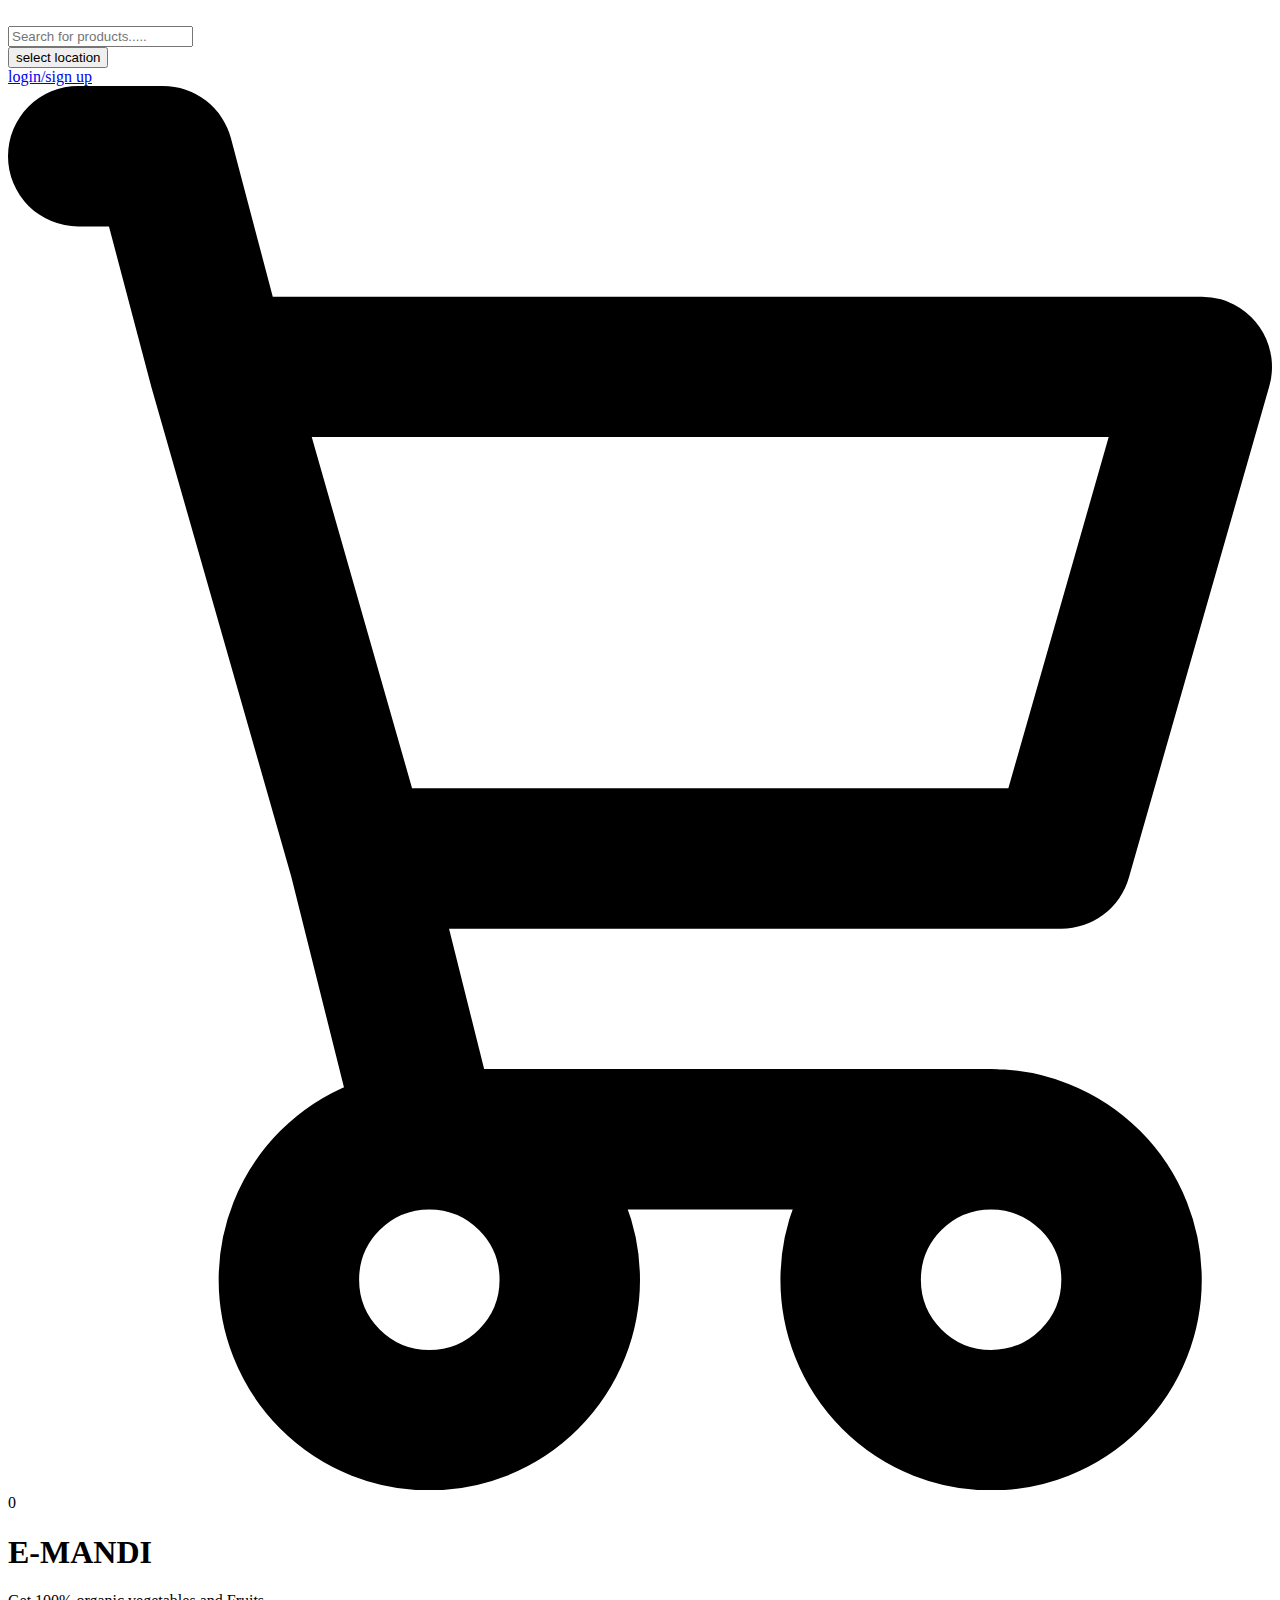
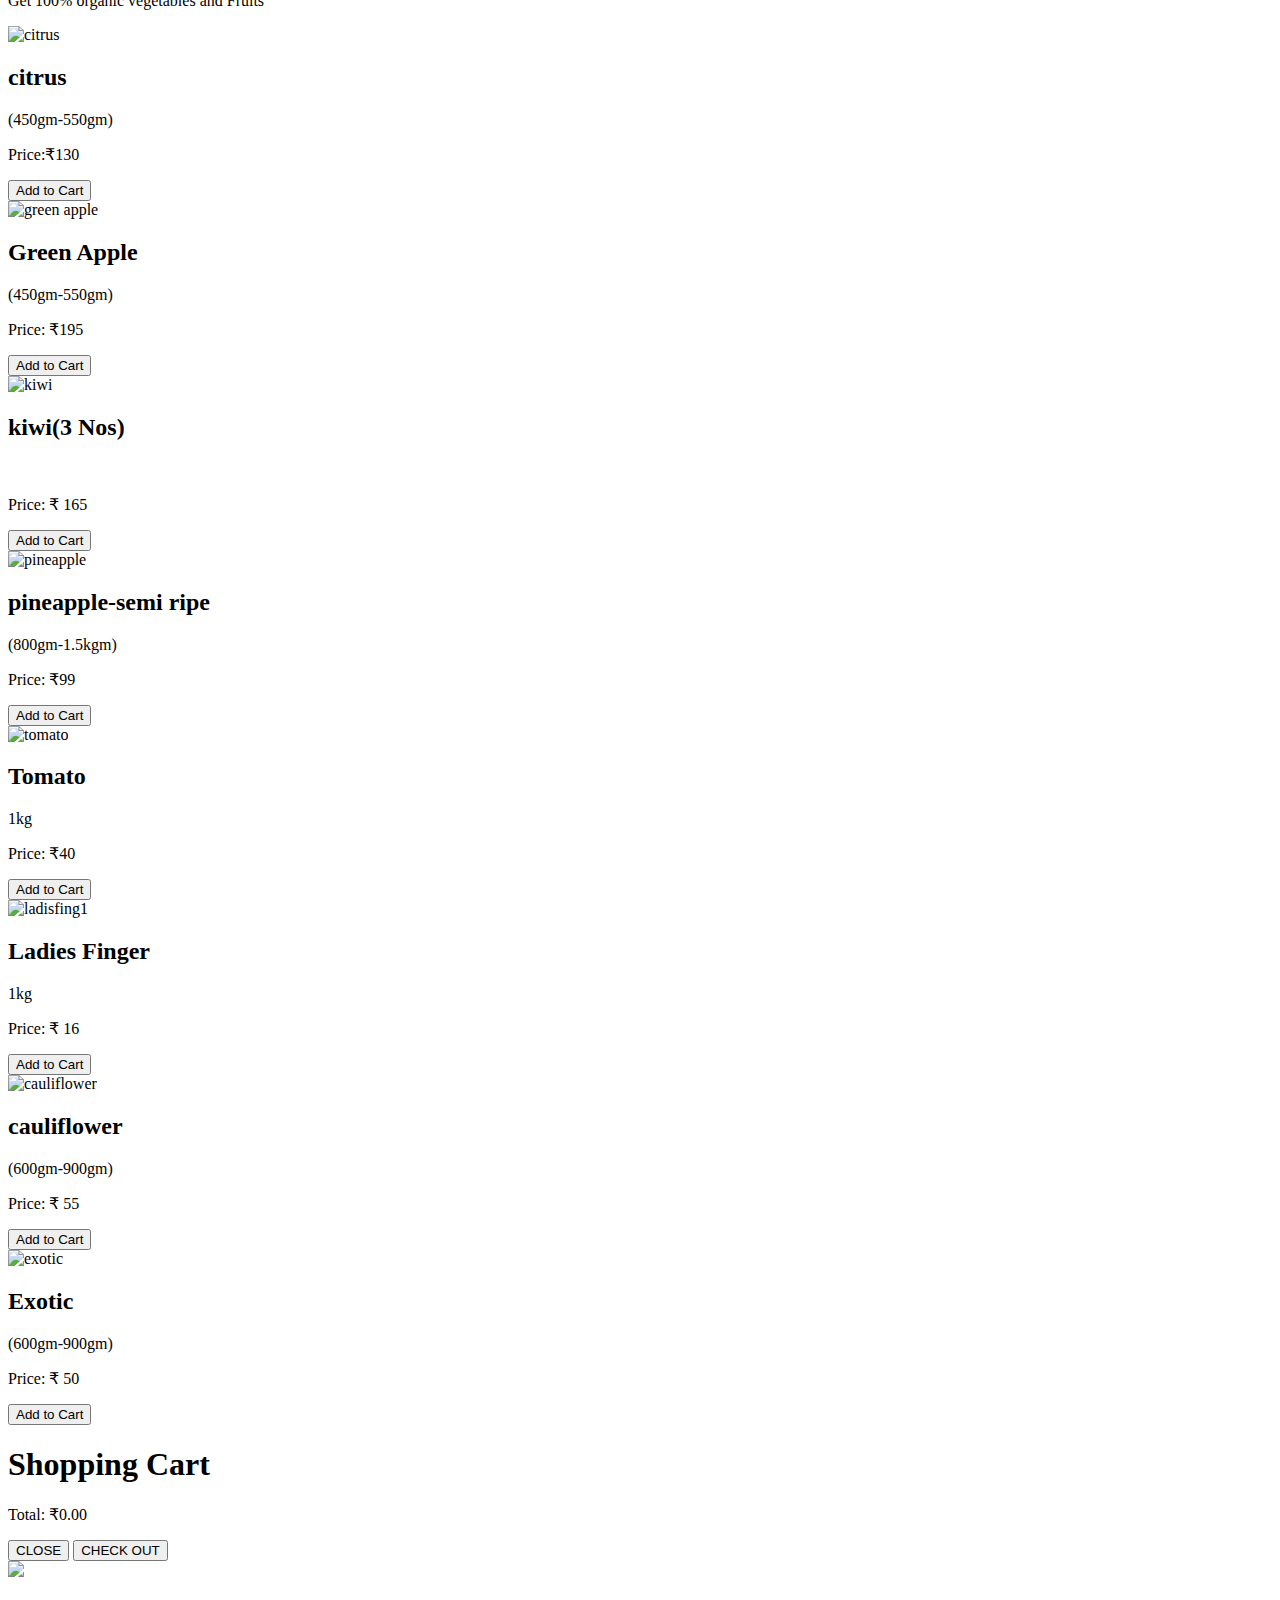
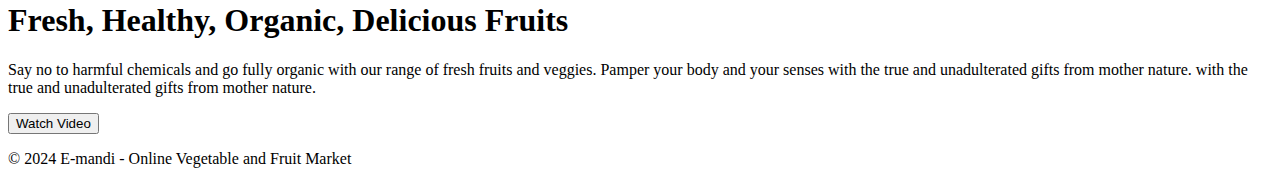
==== index.html @ 1495d9cc "Update index.html" ====
<!DOCTYPE html>
<html lang="en">

<head>
    <meta charset="UTF-8">
    <meta name="viewport" content="width=device-width, initial-scale=1.0">
    <title>E-mandi</title>
    <link rel="stylesheet" href="styles.css">
</head>

<body >
    <div class="navbar">
        <div class="navbar1">
            <div class="logo">
                <img src="" >

             </div>
        <div class="search-bar">
            <input type="text" id="search-bar" placeholder="Search for products.....">
        </div>
        <div class="select-location">
            <button aria-placeholder="select-location" id="select-location">select location</button>
        </div>    
        <div class="log-in">                
            <a href="login.html">login/sign up</a> 
        </div>
        <div class="cart">
            <svg class="w-6 h-6 text-gray-800 dark:text-white" aria-hidden="true" xmlns="http://www.w3.org/2000/svg" fill="none" viewBox="0 0 18 20">
            <path stroke="currentColor" stroke-linecap="round" stroke-linejoin="round" stroke-width="2" d="M6 15a2 2 0 1 0 0 4 2 2 0 0 0 0-4Zm0 0h8m-8 0-1-4m9 4a2 2 0 1 0 0 4 2 2 0 0 0 0-4Zm-9-4h10l2-7H3m2 7L3 4m0 0-.792-3H1"/>
            </svg>
            <span id="cartItems">0</span>
        </div>
        </div>
    </div>
    </div>

    <header>
        <strong><h1>E-MANDI</h1></strong>
        <p>Get 100% organic vegetables and Fruits</p>

    </header>

    <main>
        <section class="products">
            <div class="fruit">
                <img src="https://farmersfz.com/assets/public/vegimg/citrus31.jpg" alt="citrus">
                <h2>citrus</h2>
                <p>(450gm-550gm)</p>
                <p>Price:₹130</p>
                <button class="add-to-cart" data-price="130">Add to Cart</button>
            </div>
            <div class="fruit">
                <img src="https://farmersfz.com/assets/public/vegimg/GRNAP3_(2).jpg" alt="green apple">
                <h2>Green Apple</h2>
                <p>(450gm-550gm)</p>
                <p>Price: ₹195</p>
                <button class="add-to-cart" data-price="195">Add to Cart</button>
            </div>
            <div class="fruit">
                <img src="https://farmersfz.com/assets/public/vegimg/KIWI4.jpg" alt="kiwi">
                <h2>kiwi(3 Nos)</h2><br>
                <p></p>
                <p>Price: ₹ 165</p>
                <button class="add-to-cart" data-price="165">Add to Cart</button>
            </div>
            <div class="fruit">
                <img src="https://farmersfz.com/assets/public/vegimg/PNP51.jpg" alt="pineapple">
                <h2>pineapple-semi ripe</h2>
                <p>(800gm-1.5kgm)</p>
                <p>Price: ₹99</p>
                <button class="add-to-cart" data-price="99">Add to Cart</button>
            </div>
            <div class="vegetable">
                <img src="https://res.cloudinary.com/ffz/image/upload/v1676114778/banners/pxytchw9khrnorziagay.jpg" alt="tomato">
                <h2>Tomato</h2>
                <p>1kg</p>
                <p>Price: ₹40</p>
                <button class="add-to-cart" data-price="40">Add to Cart</button>
            </div>
            <div class="vegetable">
                <img src="https://farmersfz.com/assets/public/vegimg/ladisfing1.jpg" alt="ladisfing1">
                <h2>Ladies Finger</h2>
                <p>1kg</p>
                <p>Price: ₹ 16</p>
                <button class="add-to-cart" data-price="16">Add to Cart</button>
            </div>
            <div class="vegetable">
                <img src="https://farmersfz.com/assets/public/vegimg/CULFW1.jpg" alt="cauliflower">
                <h2>cauliflower</h2>
                <p>(600gm-900gm)</p>
                <p>Price: ₹ 55</p>
                <button class="add-to-cart" data-price="55">Add to Cart</button>
            </div>
            <div class="vegetable">
                <img src="https://res.cloudinary.com/ffz/image/upload/v1676379471/banners/w0mivtggfeptjocxzkc5.jpg" alt="exotic">
                <h2>Exotic</h2>
                <p>(600gm-900gm)</p>
                <p>Price: ₹ 50</p>
                <button class="add-to-cart" data-price="50">Add to Cart</button>
        </section>

        <div class="shopping-cart">
            <h1>Shopping Cart</h1>
            <ul id="cartList"></ul>
            <p>Total: <span id="cartTotal">₹0.00</span></p>
            <div class="btn">
                <button class="close">CLOSE</button>
                <button class="checkOut">CHECK OUT</button>
            </div>
        </div>
    </main>
    <div class="healthyfood">
        <div class="foodvideo">

        <div class="healthyimg">
            <img
              src="https://d1tgh8fmlzexmh.cloudfront.net/ccbp-responsive-website/healthy-food-plate-img.png"
              class="healthy-food-section-img"
            />
          </div>
          <div class="content">
        <h1 class="heading">
          Fresh, Healthy, Organic, Delicious Fruits
        </h1>
        <p class="description">
          Say no to harmful chemicals and go fully organic with our range of
          fresh fruits and veggies. Pamper your body and your senses with
          the true and unadulterated gifts from mother nature. with the true
          and unadulterated gifts from mother nature.
        </p>
        </div>
        </div>
        <div class="custom-button1">
        <button class="custom-button">Watch Video</button>
        </div>
      </div>

    <footer>
        <p>&copy;  2024 E-mandi - Online Vegetable and Fruit Market</p>
    </footer>

    <script src="script.js"></script>
   
</body>

</html>
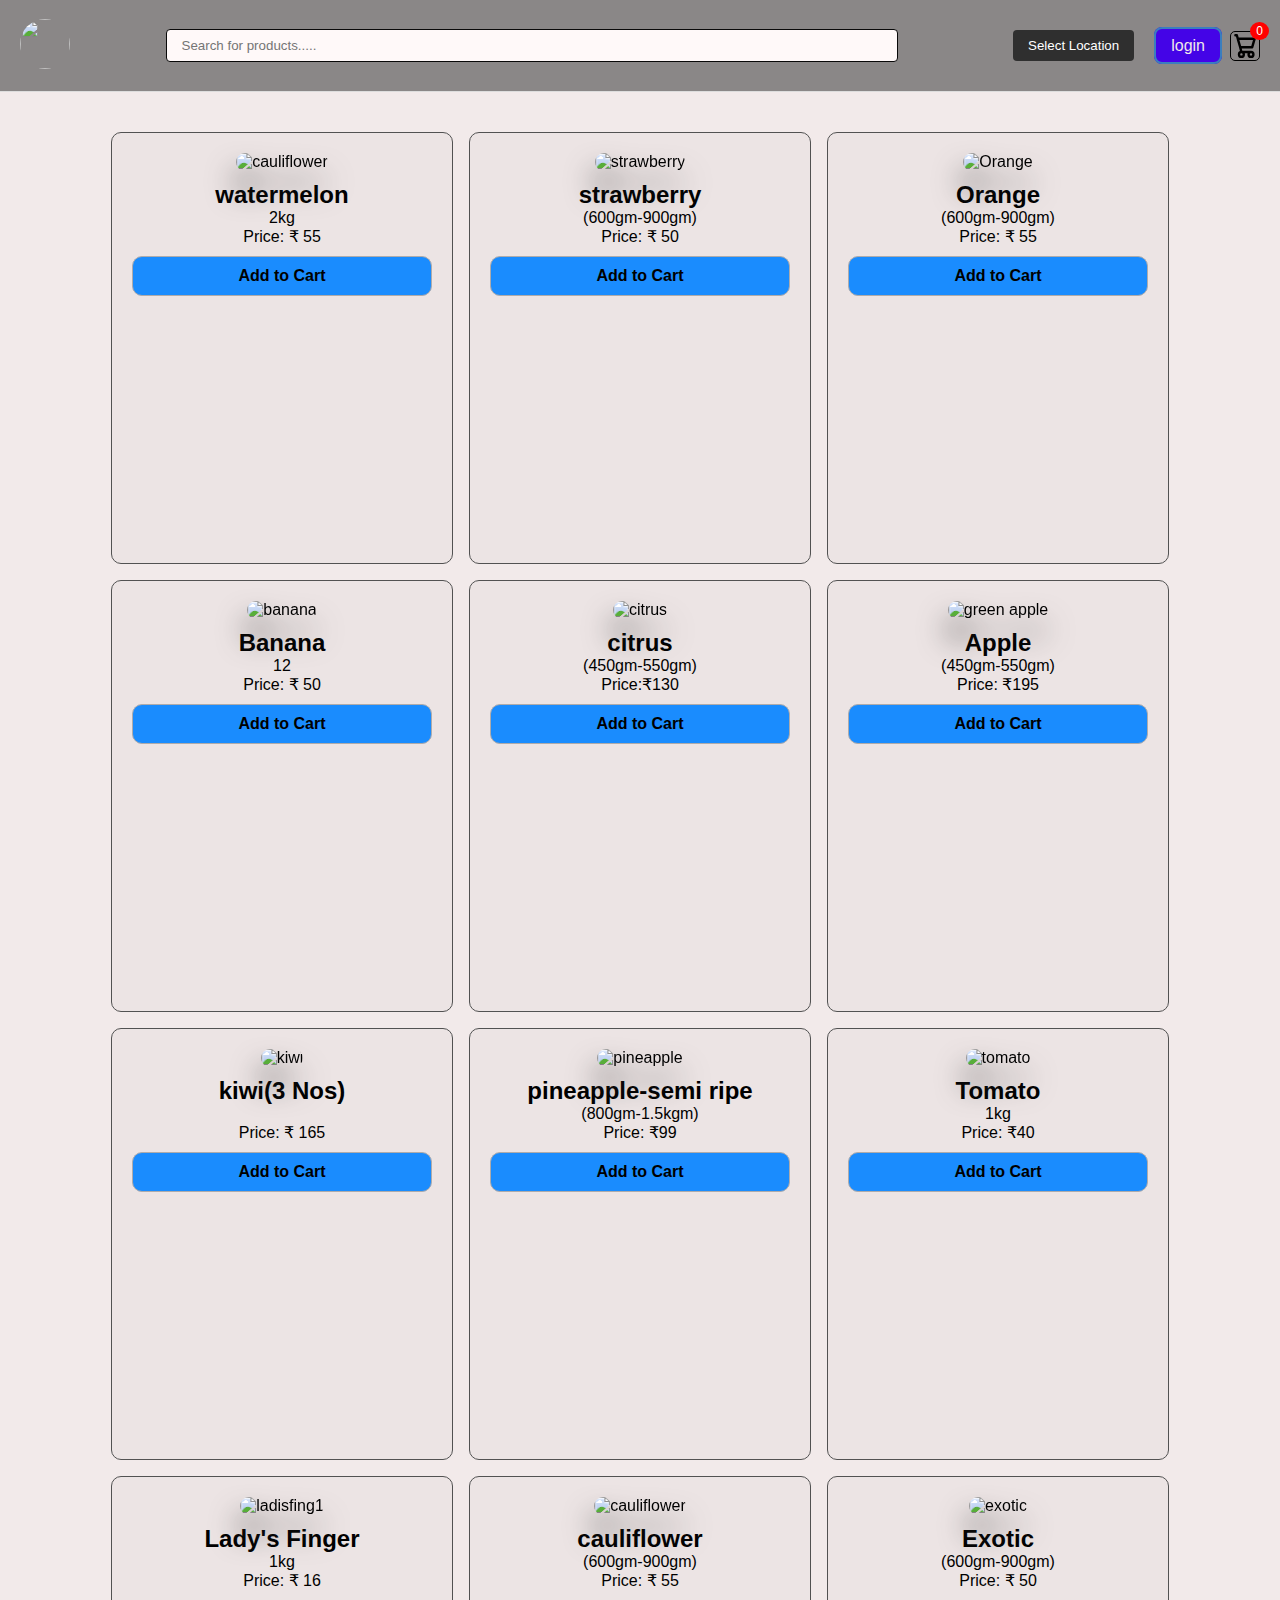
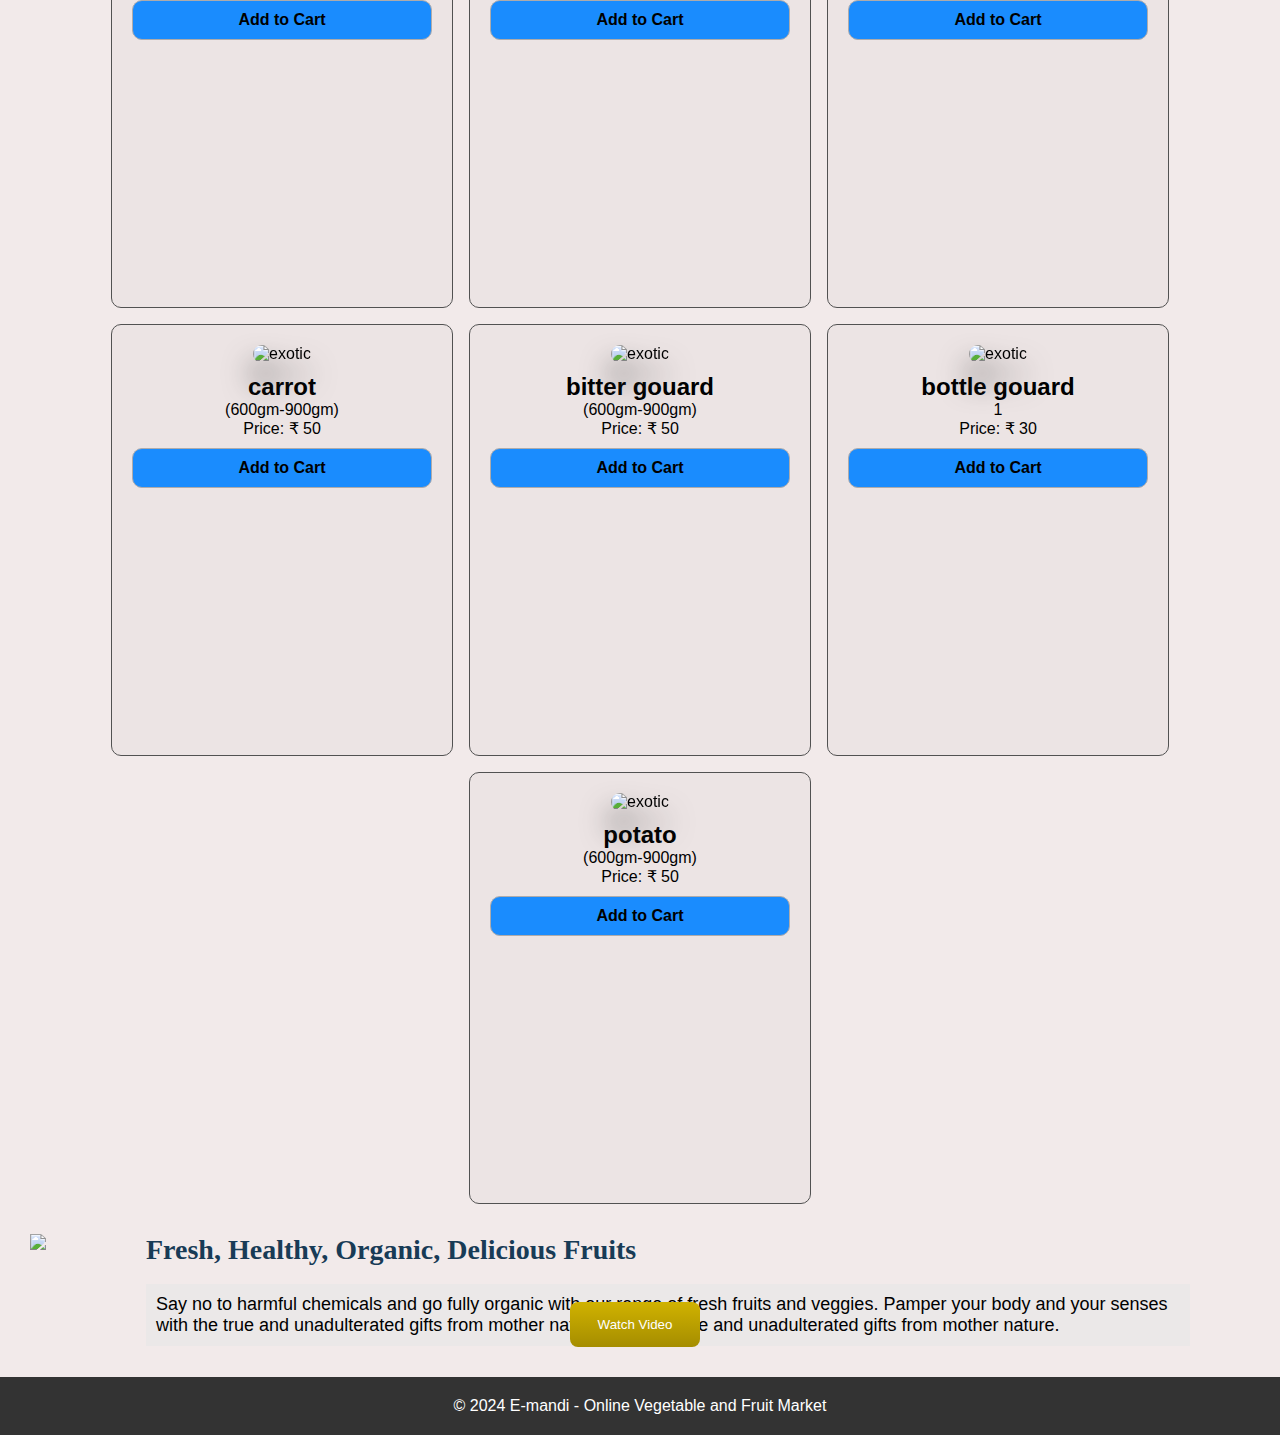
==== commit 863771e4: "Add files via upload" ====
--- a/index.html
+++ b/index.html
@@ -1,147 +1,324 @@
-
-<!DOCTYPE html>
-<html lang="en">
-
-<head>
-    <meta charset="UTF-8">
-    <meta name="viewport" content="width=device-width, initial-scale=1.0">
-    <title>E-mandi</title>
-    <link rel="stylesheet" href="styles.css">
-</head>
-
-<body >
-    <div class="navbar">
-        <div class="navbar1">
-            <div class="logo">
-                <img src="" >
-
-             </div>
-        <div class="search-bar">
-            <input type="text" id="search-bar" placeholder="Search for products.....">
-        </div>
-        <div class="select-location">
-            <button aria-placeholder="select-location" id="select-location">select location</button>
-        </div>    
-        <div class="log-in">                
-            <a href="login.html">login/sign up</a> 
-        </div>
-        <div class="cart">
-            <svg class="w-6 h-6 text-gray-800 dark:text-white" aria-hidden="true" xmlns="http://www.w3.org/2000/svg" fill="none" viewBox="0 0 18 20">
-            <path stroke="currentColor" stroke-linecap="round" stroke-linejoin="round" stroke-width="2" d="M6 15a2 2 0 1 0 0 4 2 2 0 0 0 0-4Zm0 0h8m-8 0-1-4m9 4a2 2 0 1 0 0 4 2 2 0 0 0 0-4Zm-9-4h10l2-7H3m2 7L3 4m0 0-.792-3H1"/>
-            </svg>
-            <span id="cartItems">0</span>
-        </div>
-        </div>
-    </div>
-    </div>
-
-    <header>
-        <strong><h1>E-MANDI</h1></strong>
-        <p>Get 100% organic vegetables and Fruits</p>
-
-    </header>
-
-    <main>
-        <section class="products">
-            <div class="fruit">
-                <img src="https://farmersfz.com/assets/public/vegimg/citrus31.jpg" alt="citrus">
-                <h2>citrus</h2>
-                <p>(450gm-550gm)</p>
-                <p>Price:₹130</p>
-                <button class="add-to-cart" data-price="130">Add to Cart</button>
-            </div>
-            <div class="fruit">
-                <img src="https://farmersfz.com/assets/public/vegimg/GRNAP3_(2).jpg" alt="green apple">
-                <h2>Green Apple</h2>
-                <p>(450gm-550gm)</p>
-                <p>Price: ₹195</p>
-                <button class="add-to-cart" data-price="195">Add to Cart</button>
-            </div>
-            <div class="fruit">
-                <img src="https://farmersfz.com/assets/public/vegimg/KIWI4.jpg" alt="kiwi">
-                <h2>kiwi(3 Nos)</h2><br>
-                <p></p>
-                <p>Price: ₹ 165</p>
-                <button class="add-to-cart" data-price="165">Add to Cart</button>
-            </div>
-            <div class="fruit">
-                <img src="https://farmersfz.com/assets/public/vegimg/PNP51.jpg" alt="pineapple">
-                <h2>pineapple-semi ripe</h2>
-                <p>(800gm-1.5kgm)</p>
-                <p>Price: ₹99</p>
-                <button class="add-to-cart" data-price="99">Add to Cart</button>
-            </div>
-            <div class="vegetable">
-                <img src="https://res.cloudinary.com/ffz/image/upload/v1676114778/banners/pxytchw9khrnorziagay.jpg" alt="tomato">
-                <h2>Tomato</h2>
-                <p>1kg</p>
-                <p>Price: ₹40</p>
-                <button class="add-to-cart" data-price="40">Add to Cart</button>
-            </div>
-            <div class="vegetable">
-                <img src="https://farmersfz.com/assets/public/vegimg/ladisfing1.jpg" alt="ladisfing1">
-                <h2>Ladies Finger</h2>
-                <p>1kg</p>
-                <p>Price: ₹ 16</p>
-                <button class="add-to-cart" data-price="16">Add to Cart</button>
-            </div>
-            <div class="vegetable">
-                <img src="https://farmersfz.com/assets/public/vegimg/CULFW1.jpg" alt="cauliflower">
-                <h2>cauliflower</h2>
-                <p>(600gm-900gm)</p>
-                <p>Price: ₹ 55</p>
-                <button class="add-to-cart" data-price="55">Add to Cart</button>
-            </div>
-            <div class="vegetable">
-                <img src="https://res.cloudinary.com/ffz/image/upload/v1676379471/banners/w0mivtggfeptjocxzkc5.jpg" alt="exotic">
-                <h2>Exotic</h2>
-                <p>(600gm-900gm)</p>
-                <p>Price: ₹ 50</p>
-                <button class="add-to-cart" data-price="50">Add to Cart</button>
-        </section>
-
-        <div class="shopping-cart">
-            <h1>Shopping Cart</h1>
-            <ul id="cartList"></ul>
-            <p>Total: <span id="cartTotal">₹0.00</span></p>
-            <div class="btn">
-                <button class="close">CLOSE</button>
-                <button class="checkOut">CHECK OUT</button>
-            </div>
-        </div>
-    </main>
-    <div class="healthyfood">
-        <div class="foodvideo">
-
-        <div class="healthyimg">
-            <img
-              src="https://d1tgh8fmlzexmh.cloudfront.net/ccbp-responsive-website/healthy-food-plate-img.png"
-              class="healthy-food-section-img"
-            />
-          </div>
-          <div class="content">
-        <h1 class="heading">
-          Fresh, Healthy, Organic, Delicious Fruits
-        </h1>
-        <p class="description">
-          Say no to harmful chemicals and go fully organic with our range of
-          fresh fruits and veggies. Pamper your body and your senses with
-          the true and unadulterated gifts from mother nature. with the true
-          and unadulterated gifts from mother nature.
-        </p>
-        </div>
-        </div>
-        <div class="custom-button1">
-        <button class="custom-button">Watch Video</button>
-        </div>
-      </div>
-
-    <footer>
-        <p>&copy;  2024 E-mandi - Online Vegetable and Fruit Market</p>
-    </footer>
-
-    <script src="script.js"></script>
-   
-</body>
-
-</html>
+<!DOCTYPE html>
+<html lang="en">
+  <head>
+    <meta charset="UTF-8" />
+    <meta name="viewport" content="width=device-width, initial-scale=1.0" />
+    <title>Farm2Home organic Market</title>
+    <link rel="stylesheet" href="styles.css" />
+    <link
+      rel="shortcut icon"
+      href="https://t4.ftcdn.net/jpg/02/38/97/21/240_F_238972106_hrUJB4h9fFRKtUBuHizUmqTsUzNUPLnx.jpg"
+      type="image/x-icon"
+    />
+    <script
+      type="module"
+      src="https://unpkg.com/ionicons@7.1.0/dist/ionicons/ionicons.esm.js"
+    ></script>
+    <script
+      nomodule
+      src="https://unpkg.com/ionicons@7.1.0/dist/ionicons/ionicons.js"
+    ></script>
+  </head>
+
+  <body>
+    <nav>
+      <div class="navbar1">
+        <div class="logo">
+          <img
+            src="https://t4.ftcdn.net/jpg/02/38/97/21/240_F_238972106_hrUJB4h9fFRKtUBuHizUmqTsUzNUPLnx.jpg"
+            style="width: 50px; height: 50px; border-radius: 50%"
+          />
+        </div>
+        <div class="rightClose">
+          <div class="search-bar">
+            <input
+              type="text"
+              id="search-bar"
+              placeholder="Search for products....."
+            />
+          </div>
+          <div class="rightItems">
+            <div class="select-location">
+                <button id="select-location-btn">Select Location</button>
+                <div id="location-dropdown" class="location-dropdown">
+                  <span id="close-dropdown" class="close-mark">&times;</span>
+                  <h3>Select a location for delivery</h3>
+                  <p>
+                    Choose your address location to see product availability and
+                    delivery options
+                  </p>
+                  <input type="text" placeholder="Search for area or street name" />
+                </div>
+              </div>
+              <div id="log-in" class="log-in">
+                <a href="login.html" id="loginLink">login</a>
+              </div>
+              <div class="cart">
+                <svg
+                  class="w-6 h-6 text-gray-800 dark:text-white"
+                  aria-hidden="true"
+                  xmlns="http://www.w3.org/2000/svg"
+                  fill="none"
+                  viewBox="0 0 18 20"
+                >
+                  <path
+                    stroke="currentColor"
+                    stroke-linecap="round"
+                    stroke-linejoin="round"
+                    stroke-width="2"
+                    d="M6 15a2 2 0 1 0 0 4 2 2 0 0 0 0-4Zm0 0h8m-8 0-1-4m9 4a2 2 0 1 0 0 4 2 2 0 0 0 0-4Zm-9-4h10l2-7H3m2 7L3 4m0 0-.792-3H1"
+                  />
+                </svg>
+                <span id="cartItems">0</span>
+              </div>
+          </div>
+
+          
+        </div>
+        <div class="toggle">
+          <ion-icon class="openToggle" name="menu-outline"></ion-icon>
+          <ion-icon class="closeToggle" name="close-outline"></ion-icon>
+        </div>
+      </div>
+    </nav>
+    <main>
+      <section class="products">
+        <div class="product" data-name="watermelon">
+          <img
+            src="https://cdn.pixabay.com/photo/2013/10/17/14/35/melons-197025_1280.jpg"
+            alt="cauliflower"
+          />
+          <h2>watermelon</h2>
+          <p>2kg</p>
+          <p>Price: ₹ 55</p>
+          <button class="add-to-cart" data-price="55">Add to Cart</button>
+        </div>
+        <div class="product" data-name="strawberry">
+          <img
+            src="https://cdn.pixabay.com/photo/2020/04/22/17/24/strawberry-5079237_640.jpg"
+            alt="strawberry"
+          />
+          <h2>strawberry</h2>
+          <p>(600gm-900gm)</p>
+          <p>Price: ₹ 50</p>
+          <button class="add-to-cart" data-price="50">Add to Cart</button>
+        </div>
+        <div class="product" data-name="Orange">
+          <img
+            src="https://cdn.pixabay.com/photo/2016/10/07/14/11/tangerines-1721633_640.jpg"
+            alt="Orange"
+          />
+          <h2>Orange</h2>
+          <p>(600gm-900gm)</p>
+          <p>Price: ₹ 55</p>
+          <button class="add-to-cart" data-price="55">Add to Cart</button>
+        </div>
+        <div class="product" data-name="banana">
+          <img
+            src="https://cdn.pixabay.com/photo/2018/06/14/13/38/bananas-3474872_1280.jpg"
+            alt="banana"
+          />
+          <h2>Banana</h2>
+          <p>12</p>
+          <p>Price: ₹ 50</p>
+          <button class="add-to-cart" data-price="50">Add to Cart</button>
+        </div>
+        <div class="no-results" style="display: none">No products found</div>
+        <div class="product" data-name="citrus">
+          <img
+            src="https://cdn.pixabay.com/photo/2017/01/07/13/53/fruit-1960405_640.jpg"
+            alt="citrus"
+          />
+          <h2>citrus</h2>
+          <p>(450gm-550gm)</p>
+          <p>Price:₹130</p>
+          <button class="add-to-cart" data-price="130">Add to Cart</button>
+        </div>
+        <div class="product" data-name="apple">
+          <img
+            src="https://cdn.pixabay.com/photo/2014/10/15/22/06/apples-490474_640.jpg"
+            alt="green apple"
+          />
+          <h2>Apple</h2>
+          <p>(450gm-550gm)</p>
+          <p>Price: ₹195</p>
+          <button class="add-to-cart" data-price="195">Add to Cart</button>
+        </div>
+        <div class="product" data-name="kiwi">
+          <img
+            src="https://cdn.pixabay.com/photo/2018/03/23/11/36/fruit-3253464_640.jpg"
+            alt="kiwi"
+          />
+          <h2>kiwi(3 Nos)</h2>
+          <br />
+          <p></p>
+          <p>Price: ₹ 165</p>
+          <button class="add-to-cart" data-price="165">Add to Cart</button>
+        </div>
+        <div class="product" data-name="pineapple">
+          <img
+            src="https://cdn.pixabay.com/photo/2018/05/19/18/05/pineapple-3413953_640.jpg"
+            alt="pineapple"
+          />
+          <h2>pineapple-semi ripe</h2>
+          <p>(800gm-1.5kgm)</p>
+          <p>Price: ₹99</p>
+          <button class="add-to-cart" data-price="99">Add to Cart</button>
+        </div>
+        <div class="product" data-name="tomato">
+          <img
+            src="https://cdn.pixabay.com/photo/2022/09/05/09/50/tomatoes-7433786_640.jpg"
+            alt="tomato"
+          />
+          <h2>Tomato</h2>
+          <p>1kg</p>
+          <p>Price: ₹40</p>
+          <button class="add-to-cart" data-price="40">Add to Cart</button>
+        </div>
+        <div class="product" data-name="lady's Finger">
+          <img
+            src="https://cdn.pixabay.com/photo/2018/06/01/09/09/ladys-finger-3445963_640.jpg"
+            alt="ladisfing1"
+          />
+          <h2>Lady's Finger</h2>
+          <p>1kg</p>
+          <p>Price: ₹ 16</p>
+          <button class="add-to-cart" data-price="16">Add to Cart</button>
+        </div>
+        <div class="product" data-name="cauliflower">
+          <img
+            src="https://cdn.pixabay.com/photo/2022/01/19/08/46/cauliflower-6949190_640.jpg"
+            alt="cauliflower"
+          />
+          <h2>cauliflower</h2>
+          <p>(600gm-900gm)</p>
+          <p>Price: ₹ 55</p>
+          <button class="add-to-cart" data-price="55">Add to Cart</button>
+        </div>
+        <div class="product" data-name="exotic">
+          <img
+            src="https://res.cloudinary.com/ffz/image/upload/v1676379471/banners/w0mivtggfeptjocxzkc5.jpg"
+            alt="exotic"
+          />
+          <h2>Exotic</h2>
+          <p>(600gm-900gm)</p>
+          <p>Price: ₹ 50</p>
+          <button class="add-to-cart" data-price="50">Add to Cart</button>
+        </div>
+        <div class="product" data-name="carrot">
+          <img
+            src="https://cdn.pixabay.com/photo/2020/06/23/23/40/carrot-5334163_640.jpg"
+            alt="exotic"
+          />
+          <h2>carrot</h2>
+          <p>(600gm-900gm)</p>
+          <p>Price: ₹ 50</p>
+          <button class="add-to-cart" data-price="50">Add to Cart</button>
+        </div>
+        <div class="product" data-name="bitter gouard">
+          <img
+            src="https://cdn.pixabay.com/photo/2021/08/09/21/49/bitter-gourd-6534410_1280.jpg"
+            alt="exotic"
+          />
+          <h2>bitter gouard</h2>
+          <p>(600gm-900gm)</p>
+          <p>Price: ₹ 50</p>
+          <button class="add-to-cart" data-price="50">Add to Cart</button>
+        </div>
+        <div class="product" data-name="bottle gouard">
+          <img
+            src="https://cdn.pixabay.com/photo/2022/08/09/11/16/organic-7374764_640.jpghttps://cdn.pixabay.com/photo/2022/08/09/11/16/organic-7374764_640.jpg"
+            alt="exotic"
+          />
+          <h2>bottle gouard</h2>
+          <p>1</p>
+          <p>Price: ₹ 30</p>
+          <button class="add-to-cart" data-price="50">Add to Cart</button>
+        </div>
+        <div class="product" data-name="potato">
+          <img
+            src="https://cdn.pixabay.com/photo/2018/05/29/23/18/potato-3440360_1280.jpg"
+            alt="exotic"
+          />
+          <h2>potato</h2>
+          <p>(600gm-900gm)</p>
+          <p>Price: ₹ 50</p>
+          <button class="add-to-cart" data-price="50">Add to Cart</button>
+        </div>
+      </section>
+
+      <div class="shopping-cart">
+        <h1>Shopping Cart</h1>
+        <ul id="cartList"></ul>
+        <p>Total: <span id="cartTotal">₹0.00</span></p>
+        <div class="btn">
+          <button class="close">CLOSE</button>
+          <button class="checkOut">CHECK OUT</button>
+        </div>
+      </div>
+    </main>
+    <!-- <hr style="background-color: #f2eaea; "/> -->
+    <div class="healthyfood">
+      <div class="foodvideo">
+        <div class="healthyimg">
+          <img
+            src="https://cdn.pixabay.com/photo/2016/02/25/16/21/fruit-1222428_640.png"
+            class="healthy-food-section-img"
+          />
+        </div>
+        <div class="content">
+          <h1 class="heading">Fresh, Healthy, Organic, Delicious Fruits</h1>
+          <br />
+          <p class="description">
+            Say no to harmful chemicals and go fully organic with our range of
+            fresh fruits and veggies. Pamper your body and your senses with the
+            true and unadulterated gifts from mother nature. with the true and
+            unadulterated gifts from mother nature.
+          </p>
+        </div>
+      </div>
+      <br /><br />
+      <div class="custom-button1" id="videbtn">
+        <button class="custom-button">Watch Video</button>
+      </div>
+    </div>
+
+    <footer>
+      <p>&copy; 2024 E-mandi - Online Vegetable and Fruit Market</p>
+    </footer>
+    <script>
+      // Function to filter products based on search input
+      function filterProducts() {
+        const searchInput = document
+          .getElementById("search-bar")
+          .value.toLowerCase();
+        const products = document.querySelectorAll(".product");
+        let found = false;
+
+        products.forEach((product) => {
+          const productName = product.getAttribute("data-name").toLowerCase();
+          if (productName.includes(searchInput)) {
+            product.style.display = "";
+            found = true;
+          } else {
+            product.style.display = "none";
+          }
+        });
+
+        const noResultsMessage = document.querySelector(".no-results");
+        if (found) {
+          noResultsMessage.style.display = "none";
+        } else {
+          noResultsMessage.style.display = "block";
+        }
+      }
+
+      // Add event listener to the search bar
+      document
+        .getElementById("search-bar")
+        .addEventListener("input", filterProducts);
+    </script>
+
+    <script src="script.js"></script>
+  </body>
+</html>
--- a/styles.css
+++ b/styles.css
@@ -0,0 +1,415 @@
+@import url("https://fonts.googleapis.com/css2?family=Poppins:wght@500&display=swap");
+
+body,
+h1,
+h2,
+p,
+ul {
+  margin: 0;
+  padding: 0;
+}
+/* General styles */
+body {
+  font-family: Arial, sans-serif;
+  background-color: #f5f5f5;
+  margin: 0;
+  padding: 0;
+}
+nav {
+  /* position: fixed; */
+  width: 100%;
+  z-index: 1000;
+}
+
+.navbar1 {
+  display: flex;
+  align-items: center;
+  justify-content: space-between;
+  padding: 10px 20px;
+  background-color: #fff;
+  border-bottom: 1px solid #ddd;
+  background-color: #8a8787;
+}
+
+.logo {
+  flex: 1;
+}
+
+.search-bar {
+  flex: 2;
+  display: flex;
+  justify-content: center;
+}
+
+.search-bar input {
+  width: 100%;
+  max-width: 700px;
+  padding: 8px 15px;
+  border: 1px solid #090909;
+  border-radius: 4px;
+  background-color: #fff9f9;
+}
+.rightItems {
+  height: 100%;
+  display: flex;
+  align-items: center;
+}
+.select-location {
+  position: relative;
+  padding: 20px;
+}
+
+#select-location-btn {
+  padding: 8px 15px;
+  background-color: #2f2f2f;
+  color: #fff;
+  border: none;
+  border-radius: 4px;
+  cursor: pointer;
+}
+
+#location-dropdown {
+  display: none;
+  position: absolute;
+  top: 100%;
+  left: 0;
+  width: 200px;
+  padding: 20px;
+  background-color: #fff;
+  box-shadow: 0 4px 8px rgba(0, 0, 0, 0.1);
+  border-radius: 4px;
+  z-index: 10;
+}
+
+.location-dropdown input {
+  width: 90%;
+  padding: 15px;
+  border: 1px solid #ddd;
+  border-radius: 4px;
+  margin-top: 10px;
+  margin-right: 10px;
+}
+
+.close-mark {
+  position: absolute;
+  top: 10px;
+  right: 10px;
+  cursor: pointer;
+  font-size: 20px;
+}
+
+.log-in a {
+  color: #f0e9e9;
+  text-decoration: none;
+  padding: 8px 15px;
+  border: #3a7ebe solid 2px;
+  border-radius: 8px;
+  background-color: #4404e7;
+  margin-right: 8px;
+}
+
+.cart {
+  display: flex;
+  align-items: center;
+  position: relative;
+  border: black solid 1px;
+  padding: 2px;
+  border-radius: 5px;
+}
+
+.cart svg {
+  width: 24px;
+  height: 24px;
+  cursor: pointer;
+}
+
+#cartItems {
+  position: absolute;
+  top: -10px;
+  right: -10px;
+  background-color: #ff0000;
+  color: #fff;
+  border-radius: 50%;
+  padding: 2px 6px;
+  font-size: 12px;
+}
+.toggle {
+  /* position: relative;
+  top: -12px; */
+  display: none;
+}
+.openToggle,
+.closeToggle {
+  display: none;
+}
+.rightClose {
+  width: 100%;
+  display: flex;
+  align-items: center;
+}
+main {
+  height: 100%;
+  width: 100%;
+  text-align: center;
+  background-color: #f2eaea;
+}
+.products {
+  display: flex;
+  flex-wrap: wrap;
+  align-items: center;
+  justify-content: center;
+  width: 100%;
+  height: 100%;
+  gap: 1rem;
+  padding-top: 40px;
+}
+.product {
+  background-color: #6e6e6e0a;
+  padding: 20px;
+  border-radius: 10px;
+  text-align: center;
+  border: rgb(82, 82, 82) solid 1px;
+  height: 390px;
+  width: 300px;
+}
+.product h2 {
+  margin-top: 10px;
+}
+
+.product img {
+  width: 300px;
+  height: 250px;
+  border-radius: 12px;
+  filter: drop-shadow(0 20px 15px rgb(56, 56, 56));
+  z-index: 1;
+}
+
+.product button {
+  width: 100%;
+  border-radius: 0px;
+  padding: 10px 50px;
+  margin-top: 10px;
+  font-size: 1rem;
+  font-weight: 600;
+  border: rgb(174, 171, 171) solid 1px;
+  border-radius: 10px;
+  cursor: pointer;
+  color: #000000;
+  background-color: #1a8cfe;
+  transition: all 0.4s;
+}
+.product button:hover {
+  color: #1a8cfe;
+  /* background-color: white; */
+  background-color: #ffffff;
+}
+.products .product img:hover {
+  width: 300px; /* Set the width of the image */
+  transition: transform 0.3s ease, filter 0.3s ease;
+  transform: scale(1.1); /* Slightly increase the size of the image on hover */
+  filter: brightness(1.2);
+}
+
+footer {
+  text-align: center;
+  padding: 20px;
+  background-color: #333;
+  color: #fff;
+}
+
+#cartList {
+  list-style: none;
+  padding: 30px;
+}
+
+#cartList li {
+  margin-bottom: 3px;
+}
+
+.shopping-cart {
+  width: 400px;
+  background-color: #d6d4d4;
+  color: rgb(29, 29, 29);
+  position: fixed;
+  inset: 0 -400px 0 auto;
+  display: grid;
+  grid-template-rows: 70px 1fr 70px;
+}
+.showCart .shopping-cart {
+  inset: 0 0 0 auto;
+}
+
+.shopping-cart h1 {
+  padding: 20px;
+  margin: none;
+  font-weight: 300;
+}
+
+.shopping-cart .cartList {
+  margin-top: 15px;
+}
+
+.shopping-cart .btn {
+  display: grid;
+  grid-template-columns: repeat(2, 1fr);
+  height: 50px;
+}
+
+.shopping-cart .btn button {
+  background-color: #070707;
+  border: none;
+  font-family: Poppins;
+  font-weight: 500;
+  cursor: pointer;
+  color: white;
+}
+
+.shopping-cart .btn .close {
+  background-color: rgb(109, 100, 96);
+}
+
+.custom-button {
+  color: white;
+  background-image: linear-gradient(#d0b200, #a58d00);
+  width: 130px;
+  height: 45px;
+  border-width: 0;
+  border-radius: 8px;
+  margin-right: 10px;
+}
+.custom-button1 {
+  text-align: center;
+  margin-top: -80px;
+}
+
+.healthyfood {
+  padding: 30px;
+  background-color: #f2eaea;
+}
+.healthyimg {
+  margin-right: 100px;
+  margin-bottom: 30px;
+}
+.foodvideo {
+  display: flex;
+  flex-direction: row;
+}
+.healthyfood img {
+  width: 270px;
+}
+.heading {
+  color: #183b56;
+  font-family: "Roboto";
+  font-size: 28px;
+  font-weight: 700;
+}
+.description {
+  color: #000000;
+  font-size: 18px;
+  padding: 10px;
+  background-color: #ebe8e8;
+  margin-right: 60px;
+}
+
+/* Responsive styles */
+@media (max-width: 768px) {
+  .navbar1 {
+    flex-direction: column;
+    align-items: flex-start;
+  }
+
+  .search-bar {
+    width: 100%;
+    margin-top: 10px;
+  }
+
+  .search-bar input {
+    max-width: 100%;
+  }
+
+  .select-location,
+  .log-in,
+  .cart {
+    margin-top: 10px;
+  }
+
+  #select-location-btn {
+    width: 100%;
+  }
+
+  .log-in a,
+  .cart {
+    width: 100%;
+    text-align: center;
+  }
+
+  .cart {
+    justify-content: center;
+  }
+}
+
+@media (max-width: 480px) {
+  .search-bar,
+  .select-location,
+  .log-in,
+  .cart {
+    margin-top: 5px;
+  }
+
+  .search-bar input {
+    padding: 6px 10px;
+  }
+
+  #select-location-btn {
+    padding: 6px 10px;
+  }
+
+  .log-in a {
+    padding: 6px 10px;
+  }
+
+  .foodvideo {
+    display: flex;
+    flex-direction: column;
+    align-items: center;
+    justify-content: center;
+  }
+  .healthyfood img {
+    /* width: 270px; */
+    aspect-ratio: 7/5;
+    height: 15%;
+  }
+  .custom-button1 {
+    margin-top: 0;
+  }
+  .navbar1 {
+    flex-direction: row;
+    align-items: center;
+  }
+  .toggle {
+    position: relative;
+    top: -12px;
+    display: block;
+    right: 20px;
+  }
+  .openToggle,.closeToggle {
+    display: block;
+    font-size: 1.7rem;
+    position: absolute;
+  }
+  .rightClose {
+    display: none;
+  }
+  .hidden {
+    display: none;
+  }
+
+  /* Show menu when visible */
+  .visible {
+    display: block;
+  }
+  .cart {
+    width: 40px;
+    align-items: center;
+  }
+}
